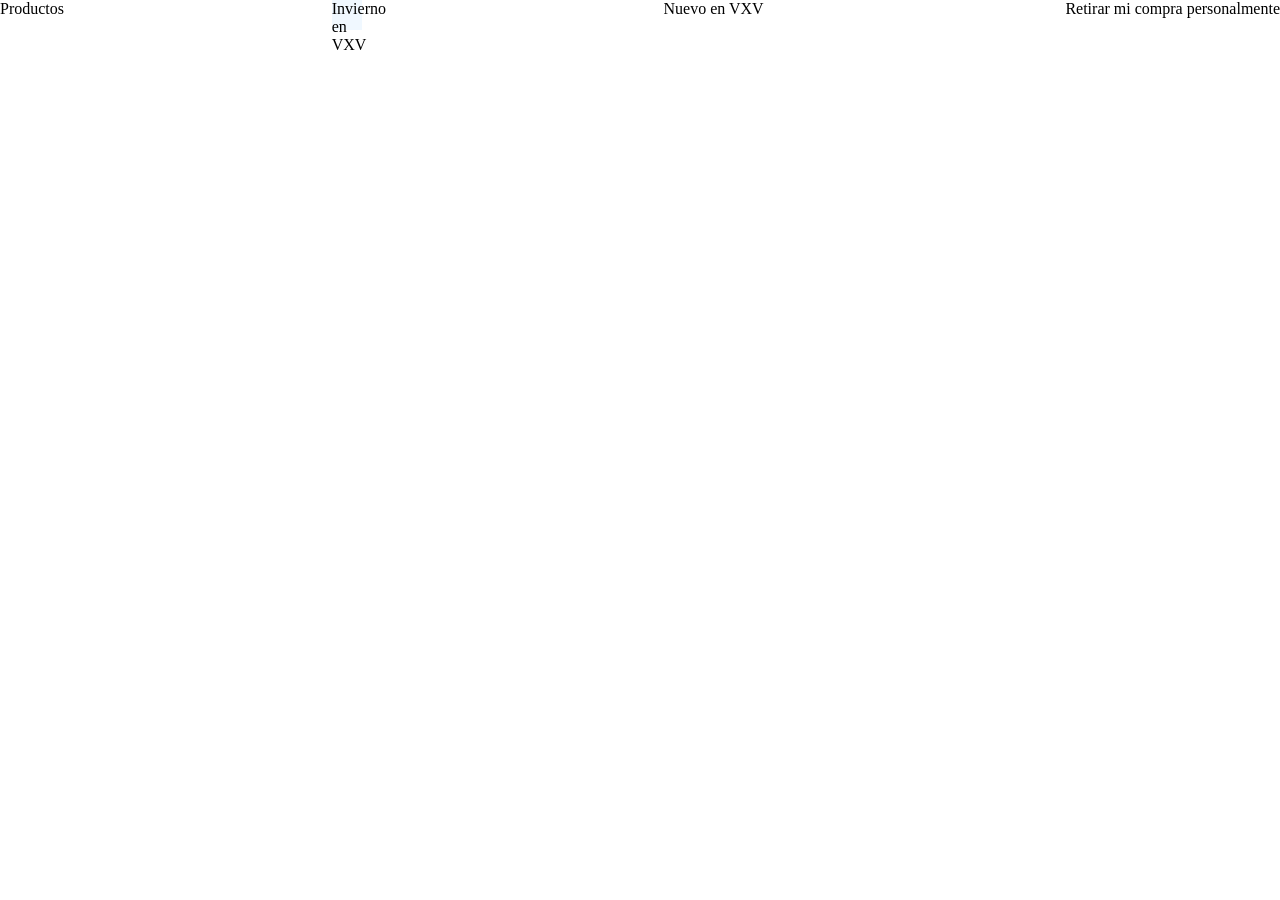
==== Clase_3/indexTP.html @ 3e851964 "Trabajos Practicos" ====
<!DOCTYPE html>
<html lang="en">
<head>
    <meta charset="UTF-8">
    <meta name="viewport" content="width=device-width, initial-scale=1.0">
    <link rel="stylesheet" href="styleTP.css">
    <title>VXV</title>
</head>
<body>
    <section class = "section_1"> 
        <div class = "card1">Productos</canvas></div>
        <div class = "card2">Invierno en VXV</div>
        <div class = "card3">Nuevo en VXV</div>
        <div class = "card4">Retirar mi compra personalmente</div>

    </section>

    <nav></nav>






</body>
</html>
---- Clase_3/styleTP.css ----
*{
    margin: 0%;
    border: 0cap;
    padding: 0%;
    box-sizing: border-box;
}


.section_1{
    background-color: f8f9fa ;
    width: 100%;
    display: flex;
    justify-content: space-between ;
}

.card1{
    width: 30px;
    height: 30%;
    background-color:rgb(255, 255, 255) ;

}
.card2{
    width: 30px;
    height: 30px;
    background-color: aliceblue;
}
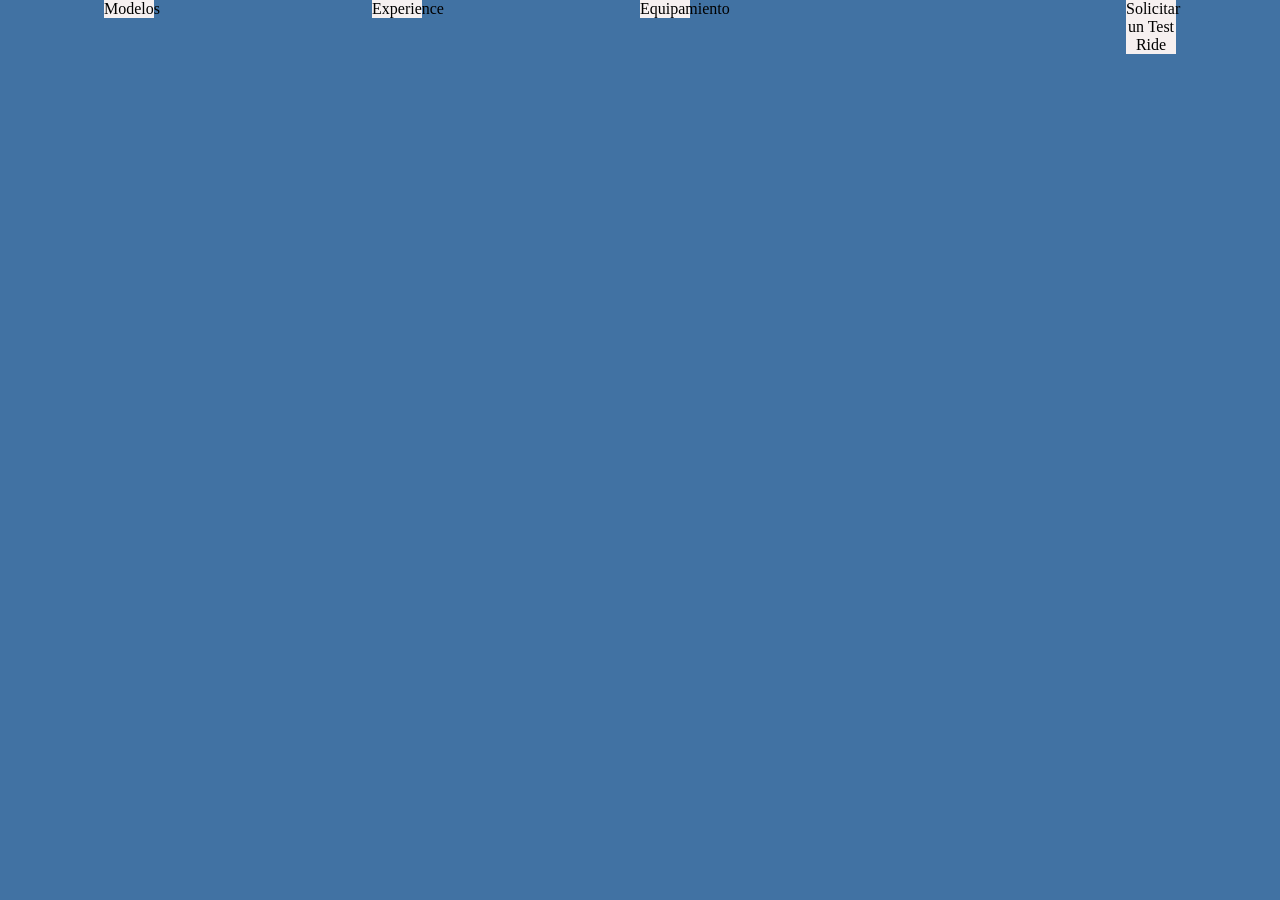
==== commit 5e801ee4: "Actualizacion completa" ====
--- a/Clase_3/indexTP.html
+++ b/Clase_3/indexTP.html
@@ -8,10 +8,13 @@
 </head>
 <body>
     <section class = "section_1"> 
-        <div class = "card1">Productos</canvas></div>
-        <div class = "card2">Invierno en VXV</div>
-        <div class = "card3">Nuevo en VXV</div>
-        <div class = "card4">Retirar mi compra personalmente</div>
+        <div class = "card">Modelos</canvas></div>
+        <div class = "card">Experience</div>
+        <div class = "card">Equipamiento</div>
+        <div class = "card1">
+            <img></img>
+        </div>
+        <div class = "card">Solicitar un Test Ride</div>
 
     </section>
 
--- a/Clase_3/styleTP.css
+++ b/Clase_3/styleTP.css
@@ -5,22 +5,34 @@
     box-sizing: border-box;
 }
 
+body{
+    background-color: #4172a3;
+    display: flex;
+    justify-content: center;
+    align-items: start;
+    height: 100vh;
+}
 
 .section_1{
     background-color: f8f9fa ;
     width: 100%;
     display: flex;
-    justify-content: space-between ;
+    justify-content: space-around;
+    gap: 10px;
 }
 
-.card1{
-    width: 30px;
+.card{
+    width: 50px;
     height: 30%;
-    background-color:rgb(255, 255, 255) ;
+    /*border: 5px solid black;*/
+    background-color:rgb(246, 240, 240) ;
+    align-items: center;
+    text-align: center;
+}
 
+.card1 img{
+
+    background-image: url(https://assets.prd.site.awsducati.com/dist/0.39.5/assets/img/ducati_id.png);
+    background-size: cover;
+    background-position: center;
 }
-.card2{
-    width: 30px;
-    height: 30px;
-    background-color: aliceblue;
-}
